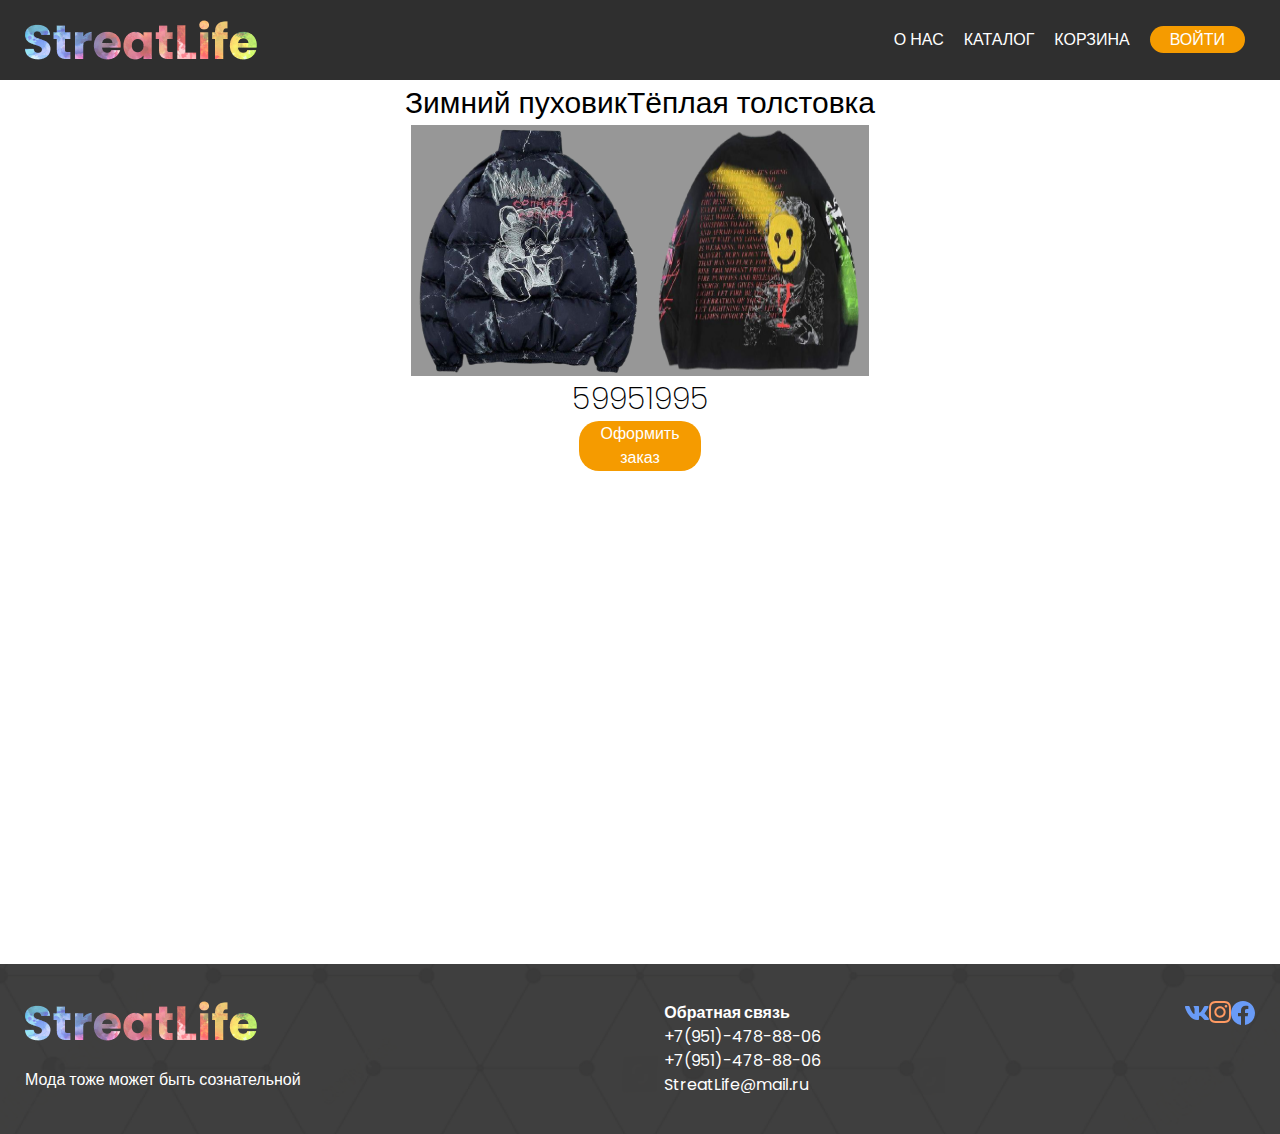
==== basket.html @ d3a93153 "Add files via upload" ====
<!DOCTYPE html>
<html lang="ru">
<head>
  <meta charset="UTF-8">
  <meta http-equiv="X-UA-Compatible" content="IE=edge">
  <meta name="viewport" content="width=device-width, initial-scale=1.0">
  <link rel="stylesheet" href="css/style2.css">
  <link rel="preconnect" href="https://fonts.googleapis.com">
<link rel="preconnect" href="https://fonts.gstatic.com" crossorigin>
<link href="https://fonts.googleapis.com/css2?family=Poppins:wght@100;200;400;500;700;900&display=swap" rel="stylesheet">
  <title>Streat Life</title>
</head>
<body>
  <div class="wrapper">
    <header class="header">
      <div class="container">
        <div class="header__body">
          <a href="index.html" class="header__logo"><img src="img/logo.png" alt=""></a>
          <div class="header__burger">
            <span></span>
          </div>
          <nav class="header__menu">
            <ul class="header__list">
              <li class="header__list--link">
                <a href="info.html" class="header__link">О нас</a>
              </li>
              <li class="header__list--link">
                <a href="Katalog.html" class="header__link">Каталог</a>
              </li>
              <li class="header__list--link">
                <a href="basket.html" class="header__link">Корзина</a>
              </li>
              <li class="header__list--link">
                <a href="registr.html" class="header__link header__link--button">Войти</a>
              </li>
            </ul>
          </nav>
        </div>
      </div>
    </header>
        <main class="main">
            <div class="container">
                <div class="basket">
                  <div class="basket__name">
                      <h2 class="basket__name--h2">Зимний пуховик</h2>
                      <h2 class="basket__name--h2">Тёплая толстовка</h2>
                  </div>
                  <div class="basket__product">
                    <img class="basket__product--photo" src="img/пуховик3 1.png" alt="">
                    <img class="basket__product--photo" src="img/худи1 1.png" alt="">
                  </div>
                  <div class="basket__price">
                    <p class="basket__price--style">5995</p>
                    <p class="basket__price--style">1995</p>
                  </div>
                  <div class="basket__dispatch">
                    <button class="basket__dispatch--style" type="submit">Оформить заказ</button>
                  </div>
                </div>
            </div>
        </main>
  </div>
      <div class="footer">
        <div class="container">
          <div class="footer__inner">
            <div class="footer__logo">
              <a href="" class="logo">
                <img class="logo__link" src="img/logo.png" alt="">
              </a>
              <div class="footer__text">
                <p>Мода тоже может быть сознательной</p>
              </div>
            </div>
                  
           <div class="feadbeack">
            <div class="feadbeack_h3">
              <h4>Обратная связь</h4>
            </div>
            <div class="feadbeack__text">
              <p>
                <a class="feadbeack__text-stile" href="">+7(951)-478-88-06</a><br>
              </p>
              <p>
                <a class="feadbeack__text-stile" href="">+7(951)-478-88-06</a><br>
              </p>
              <p>
                <a class="feadbeack__text-stile" href="">StreatLife@mail.ru</a>
              </p>
            </div>
           </div>
            <div class="network">
              <div class="network__link">
                <a class="network__link-stile" href="">
                  <img src="img/vk.svg" alt="">
                </a>
                <a class="network__link-stile" href="">
                  <img src="img/instagram.svg" alt="">
                </a>
                <a class="network__link-stile" href="">
                  <img src="img/facebooksvg.svg" alt="">
                </a>
              </div>
            </div>
          </div>
          </div>
        </div>
        <script src="https://code.jquery.com/jquery-3.4.1.min.js" integrity="sha256-CSXorXvZcTkaix6Yvo6HppcZGetbYMGWSFlBw8HfCJo=" crossorigin="anonymous"></script>
  <script src="js/script.js"></script>
</body>
    
</html>
---- css/style2.css ----
*,
*::before,
*::after {
  box-sizing: border-box;
}

ul[class],
ol[class] {
  padding: 0;
}

body,
h1,
h2,
h3,
h4,
p,
ul[class],
ol[class],
li,
figure,
figcaption,
blockquote,
dl,
dd {
  margin: 0;
  padding: 0;
  box-sizing: border-box;
}
html,
body {
  height: 100%;
  margin: 0 auto;
  min-height: 100vh;
  scroll-behavior: smooth;
  text-rendering: optimizeSpeed;
  line-height: 1.5;
  font-family: 'Poppins', sans-serif;
}

ul[class],
ol[class] {
  list-style: none;
}

a{
    text-decoration: none;
    color: white;
  }

a:not([class]) {
  text-decoration-skip-ink: auto;
}

img {
  max-width: 100%;
  display: block;
}

article > * + * {
  margin-top: 1em;
}

input,
button,
textarea,
select {
  font: inherit;
}

.wrapper{
  min-height: 100%;
  display: flex;
  flex-direction: column;
}

  h1{
    font-weight: 700;
    font-size: calc(22px + 26*(100vw/1230));
  }

  h2{
    font-size: calc(20px + 16*((100vw - 320px )/1230));
  }

  h3{
    font-size: calc(14px +8 *((100vw - 320px )/1230));
  }
  h4{
    font-size: calc(11px +9 *((100vw - 320px )/1230));
  }

  p{
    font-size: calc(10px +6 *((100vw - 320px )/1230));
    color: #fff;
  }


  @media (max-width:767px){
    h1{
        font-size: calc(22px + (26 + 26 * 0.7) *((100vw - 320px )/1230));
      }
    h2{
        font-size: calc(20px + (16 + 16 * 0.7) *((100vw - 320px )/1230));
      }
    h3{
        font-size: calc(14px + (8 + 8 * 0.7) *((100vw - 320px )/1230));
      }
    h4{
        font-size: calc(11px + (9 + 9 * 0.7) *((100vw - 320px )/1230));
      }
   p{
        font-size: calc(10px + (6 + 6 * 0.7) *((100vw - 320px )/1230));
      
    }
    }


.container{
    max-width: 1230px;
    padding: 0 15px;
    margin: 0 auto;
    box-sizing: content-box;
  }
   @media (max-width:1230px){
     .container{
       max-width: 970px;
     }
   }
   @media (max-width:992px){
    .container{
      max-width: 750px;
    }
  }
  @media (max-width:767px){
    .container{
      max-width: none;
    }
  }

  .header{
    background:#2F2F2F;
    width: 100%;
    z-index: 50;
    position: fixed;
  }

  .header::before{
    content: '';
    position: absolute;
    top: 0;
    left: 0;
    width: 100%;
    height: 100%;
    background-color: #2F2F2F;
    z-index: 2;
  }

  .header__body {
    position: relative;
    display: flex;
    justify-content: space-between;
    height: 80px;
    align-items: center;
  }
  .header__logo {
    z-index: 3;
    position: relative;
  }
  .header__burger {
    display: none;
  }


  .header__list {
    display: flex;
    position: relative;
    z-index: 2;
  }
  .header__list--link{
    padding: 0 10px;
  }
  .header__link {
    white-space: nowrap;
    text-transform: uppercase;
  }

  .header__link--button{
    background: #F59B00;
    border-radius: 20px;
    padding: 2% 20px 2%;
    text-transform: uppercase;
    color: #fff;
  }

  @media (max-width:767px){
    .header__body {
      height: 50px;
    }
    .header__logo {
      width: 133px;
      object-fit: cover;
  }

   .header__list--link{
     text-align: center;
     padding-bottom: 12%;
   }
    .header__burger {
      display: block;
      position: relative;
      width: 30px;
      height: 20px;
      z-index: 3;
    position: relative;
    }
    .header__burger span{
      position: absolute;
      background-color: #F59B00;
      left: 0;
      width: 100%;
      height: 4px;
      border-radius: 10px;
      top: 8px;
      transition: all 0.3s ease 0s;
    }

    .header__burger::before,
    .header__burger::after{
      content: ' ';
      background-color: #F59B00;
      position: absolute;
      width: 100%;
      height: 4px;
      border-radius: 10px;
      left: 0;
      transition: all 0.3s ease 0s;

    }
    .header__burger::before{
      top: 0;
    }

    .header__burger::after{
      bottom: 0;
    }

    .header__burger:active span{
      transform: scale(0);
    }
    .header__burger:active::before{
      transform:rotate(45deg);
      top: 9px;
    }.header__burger:active::after{
      transform:rotate(-45deg);
      bottom: 9px;
    }
    .header__menu {
      position: fixed;
      left: 0;
      top: -100%;
      width: 100%;
      height: 60%;
      background-color: #2F2F2F;
      padding: 50px 10px 20px 10px ;
      transition: all 0.4s ease 0s;
    }

    nav.header__menu.active {
      top: 0;
  }
    .header__list{
      display: block;

    }
    .header__link--button{
      background: none;
      border-radius: 0;
      padding: 0;
      text-transform: uppercase;
      color: #fff;
    }

    }

    

 

  
  

  @media (max-width:767px){
    .menu__list-link{
        font-size: calc(9px + (13 + 13 * 0.7) *((100vw - 320px )/1230));
        line-height: calc(9px + (12 + 12 * 0.7) *((100vw - 320px )/1230));;
      }
    }

    .main{
      top: 80px;
      position: relative;
      flex: 1 1 auto;
    }

    @media (max-width:767px){
      .main{
        top: 50px;
      }
      }

  .menu__list-link:hover{
    border-bottom: 1px solid #fff;
  }

  .button{
    background: #F59B00;
    border-radius: 20px;
    padding: 2% 20px 2%;
    text-transform: uppercase;
    color: #fff;
  }

  .style__text{
      text-align: center;

  }

  .style__top{
      padding-top: 10%;
      color: #fff;
      padding-bottom: 15%;
  }

  .style__button{
      white-space: nowrap;

  }
  @media (max-width:767px){
    .style__button{
        font-size: calc(9px + (13 + 13 * 0.7) *((100vw - 320px )/1230));
      }
    }

  .section-style{
    background:#2F2F2F;
    max-width: 100%;
    padding-top: 7%;
  }
  
  .section-bestsellers{
    background:#2F2F2F;
    max-width: 100%;
    padding-bottom: 10%;
  }
  @media (max-width:767px){
    .section-bestsellers{
      padding-bottom: 20%;
    }
    }
  .section-style{
    background:#2F2F2F;
    max-width: 100%;
  }

  .style{
    display: flex;
    justify-content: space-around;
  }

  .collection{
    display: flex;
    justify-content: space-around;
    padding-top: 15%;
    padding-bottom: 15%;
    background-image: url(../img/collection__background.png);
    background-repeat: no-repeat;
    background-position:center left;

  }

  .heats__text{
    text-align: center;
    font-style: normal;
    font-weight: bold;
  }
  .heats__text2{
    color: #fff;
    text-align: center;
    font-style: normal;
    font-weight: bold;
  }


  .collection__text-top{
    color: #F59B00;
    padding-bottom: 20%;
  }

  .estsellers__text {
    color: #fff;
    text-align: center;
  }

  .Bestsellers {
    display: inline-flex;
    flex-wrap: wrap;
    margin: 0 auto;

  }
  
  .Bestsellers__photo{
    width: 23%;
    display: inline;
    padding: 1.5%;
    border-radius: 15px;
    background-color: #FCE6BF;
    margin: 1%;
  }

  .Bestsellers__photo-img {
    display: inline;
    height: 100%;
    margin: 1%;
  }

  @media (max-width:767px) {
    .hide {
      display: none;
    }
  
  }

  .Bestsellers__link{
    margin-top: 4%;
    text-align: center;
    margin-bottom: 5%;
  }


   .Bestsellers__link-details {
    color: #F59B00;
    border: 2px solid #F59B00;
    border-radius: 10px;
    padding: 1%;
   }

   @media (max-width:767px) {
    .Bestsellers__link-details {
      border-radius: 5px;
      padding: 1.5%;
     }
   }

    .mailing{    
      background-color: #2F2F2F;
      border-radius: 15px;
      background-repeat: no-repeat;

    }

    .mailing__style{
      margin-top: 10%;
      display: flex;
    }

    .dispatch{
      max-width: 550px;
      padding-left: 4%;
      padding-right: 3%;
      margin-top: 3%;
    }

 
    .dispatcg__button--style{
      width: 100%;
      border-radius: 20px;
      border: 1px solid #FFFFFF;
      background-color: Transparent;
      padding: 3%;
      margin-top: 5%;
      margin-bottom: 3%;
    }

    .dispatch__text-h2{
      color: #fff;
      flex-wrap: wrap;
    }

    .dispath__link{
      display: flex;
      flex-wrap: wrap;
    }

    .dispath__link--submit{
      color: #fff;
      background-color: #F59B00;
      border: none;
      border-radius: 10px;
      padding: 10% 20%;
    }

    .dispath__link--checkbox{
      width: 5%;
      border: 1px solid #FFFFFF;
      background-color: Transparent;

    }

    

    @media (max-width:600px) {
      .dispath{
        bottom: 5%;
      }
      .mailing__style{        
        flex-wrap: wrap;
        text-align: center;
      }
      .dispath__link{
        margin-bottom: 5%;
        margin-top: 5%;
        display: block;
        flex-wrap: nowrap;
      }
      .dispath__link--submit{
        margin:0 auto ;
        padding: 1% 3%;

      }

      .mailing__photo{
        margin: 0 auto;
      }
      .mailing__photo--style{
        width: 100%;
        border-radius: 15px;
      }
      .dispath__link--style{
        display: flex;
      }
    }

    
  
    .footer{
      margin-top: 5%;
      background-image: url(../img/footer_bg.png);
      background-size: cover;
      flex: 0 0 auto;
      top: 5%;
    }

  .footer__inner{
    display: flex;
    justify-content: space-between;
  }

  .footer__inner{
    padding: 3% 0 3% 0;
  }

  @media (max-width:767px) {
    .footer__logo{
    max-width: 120px;
    }
  }

  

  

  .footer__text{
    margin-top: 10%;
    color: white;
  }

  .feadbeack{
    min-width: 1px;
  }

  .feadbeack_h3{
    color: white;
  }
  .feadbeack__text-stile{
    flex-wrap: wrap;
  }

  .network{
    bottom: 0;
  }

  .network__link{
    display: flex;
  }

  .registr{
    text-align: center;
   
  }
  .social__list-link{
    width: 270px;
  }

  .entrace__create{
    color: #000;
    margin: 5%;
    white-space: nowrap;
    font-style: normal;
    font-weight: 200;
    font-size: 24px;
  }


  .social__list--link-photo{
    margin: 0 auto;
  }
  .otherwise--palka{
    margin: 0 auto;
  }



  .social{
    max-width: 585px;
    margin: 0 auto;
  }


  .entrace{
    max-width: 530px;
    margin: 0 auto;
  }

  .social__list{
    display: inline-flex;
    flex-wrap: wrap;
  }

  @media (max-width:767px) {
    .social__list{
      flex-wrap: wrap;
    }
  }
  
      
  .entrace__avtrisation-email{
    border: 2px solid #F59B00;
    border-radius: 20px;
    width: 100%;
    height: 40px;
    justify-content: center;
    padding-left: 3%;
    margin-top: 3%;
    margin-bottom: 3%;
  }

  .entrace__avtrisation-passvord{
    border: 2px solid #F59B00;
    border-radius: 20px;
    width: 100%;
    height: 40px;
    justify-content: center;
    padding-left: 3%;
    bottom: 4%;
    margin-bottom: 1%;
  }

  .entrace__dispatch{
    top: 10%;
    color: #fff;
    background-color: #F59B00;
    border: none;
    padding: 10px 15px ;
    border-radius: 20px;
  }

  .entrace__dispatch:hover{
    color: #F59B00;
    background-color: #2F2F2F ;
  }

  .recomendation__text--enter{
    font-style: normal;
    font-weight: 500;    
  }

  .recomendation__text--social{
    font-style: normal;
    font-weight: 200;
    color: #000;
  }

  .otherwise--or{
    font-style: normal;
    font-weight: 500;
    font-size: 24px;
  }

  .otherwise--help{
    font-style: normal;
    font-weight: 500;
    font-size: 24px;     
  }
  
  .katalog{
    position: relative;
  }

  .katalog__choise{
    display: flex;
  }
  .section__katalog{
    margin: 0 auto;
    background-image:url(../img/backgroung__katalog.svg);
    bottom: 3%;
  }
.katalog__choise--men{
  margin: 0 auto;
}
.katalog__choise--women{
  margin: 0 auto;
}

.choise{
  background: rgba(117, 110, 110, 0.7);
  height: 25%;
  position: absolute;
  width: 100%;
  bottom: 0;
}
.choise__link{
  display: flex;
  
}

.choise__link--women{
  width: 50%;
  text-align: center;
}
.choise__link--men{
  width: 50%;
  text-align: center;

}

.Bestsellers__text-2{
  color: #000;
}

.basket__sail--basket{
    margin: 0 auto;
}

.basket__price--style{
  color: #000;
  font-style: normal;
font-weight: 200;
font-size: 30px;
}

.basket {
  text-align: center;
  margin:0 auto;
  justify-items: center;
  justify-content: center;
}
.basket__name {
  display: flex;
  text-align: center;
  justify-content: space-between;
}
.basket__name--h2 {
  font-style: normal;
font-weight: 200;
font-size: 30px;
}
.basket__product {
  justify-content: space-between;
  display: flex;
}
.basket__product--photo {
  background: rgba(47, 47, 47, 0.5);
}
.basket__price {
  justify-content: space-between;
  display: flex;
}
.basket__dispatch--style {
  border: none;
  color: #fff;
  background: #F59B00;
  border-radius: 20px;
  padding: 1% 7%;
}

.palka-menu{
  background-color: #2F2F2F;
}
.filter-menu__text--style{
  color: #fff;
}

.filter-menu{
display: flex;
}

.filter-menu__text{
  width: 30%;
}
  
.katalogm{
  display: inline-flex;
  flex-wrap: wrap;
}

.katalogm__things{
  width: 31%;
  display: inline;
  padding: 1.5%;
  background: rgba(47, 47, 47, 0.5);
  border-radius: 15px;
  margin: 1%;
  text-align: center;
}
@media (max-width:767px) {
  .katalogm__things{
    width: 48%;
  }
}


.katalogm__things--photo{
  display: inline;
  height: 100%;
  margin: 0 auto;
}

.katalogm__hide{
  display: none;
}

.add{
  text-align: center;
  margin-top: 5%;
}


.filter {
  position: relative;
  display: inline-block;
  width: 70%;
}

.filter-dropbtn{
  background-color: #2F2F2F;
  border:none;
  color: #F59B00;
}



.info{
  background-color: #2F2F2F;
  width: 100%;
}

.info__name--style{
  color: #fff;
}

.info__style{
  display: flex;
  bottom: 5%;

}

.info__text{
  width: 60%;

}

.info__photo{
  width: 40%;
}

.info__text--style{
  width: 100%;
  flex-wrap: wrap;
  padding-bottom: 5%;
}

.info__name--style-2{
  color: #fff;
}

.info__name--style{
  color: #F59B00;
  font-style: normal;
font-weight: 500;
}

@media (max-width:767px) {
  .info__style{
    display: block;
    margin-left: 10% ;
    margin-right: 10% ;
  }
  .info__text{
    width: 100%;
  
  }
  
  .info__photo{
    width: 100%;
    padding-bottom: 5%;
  }
}
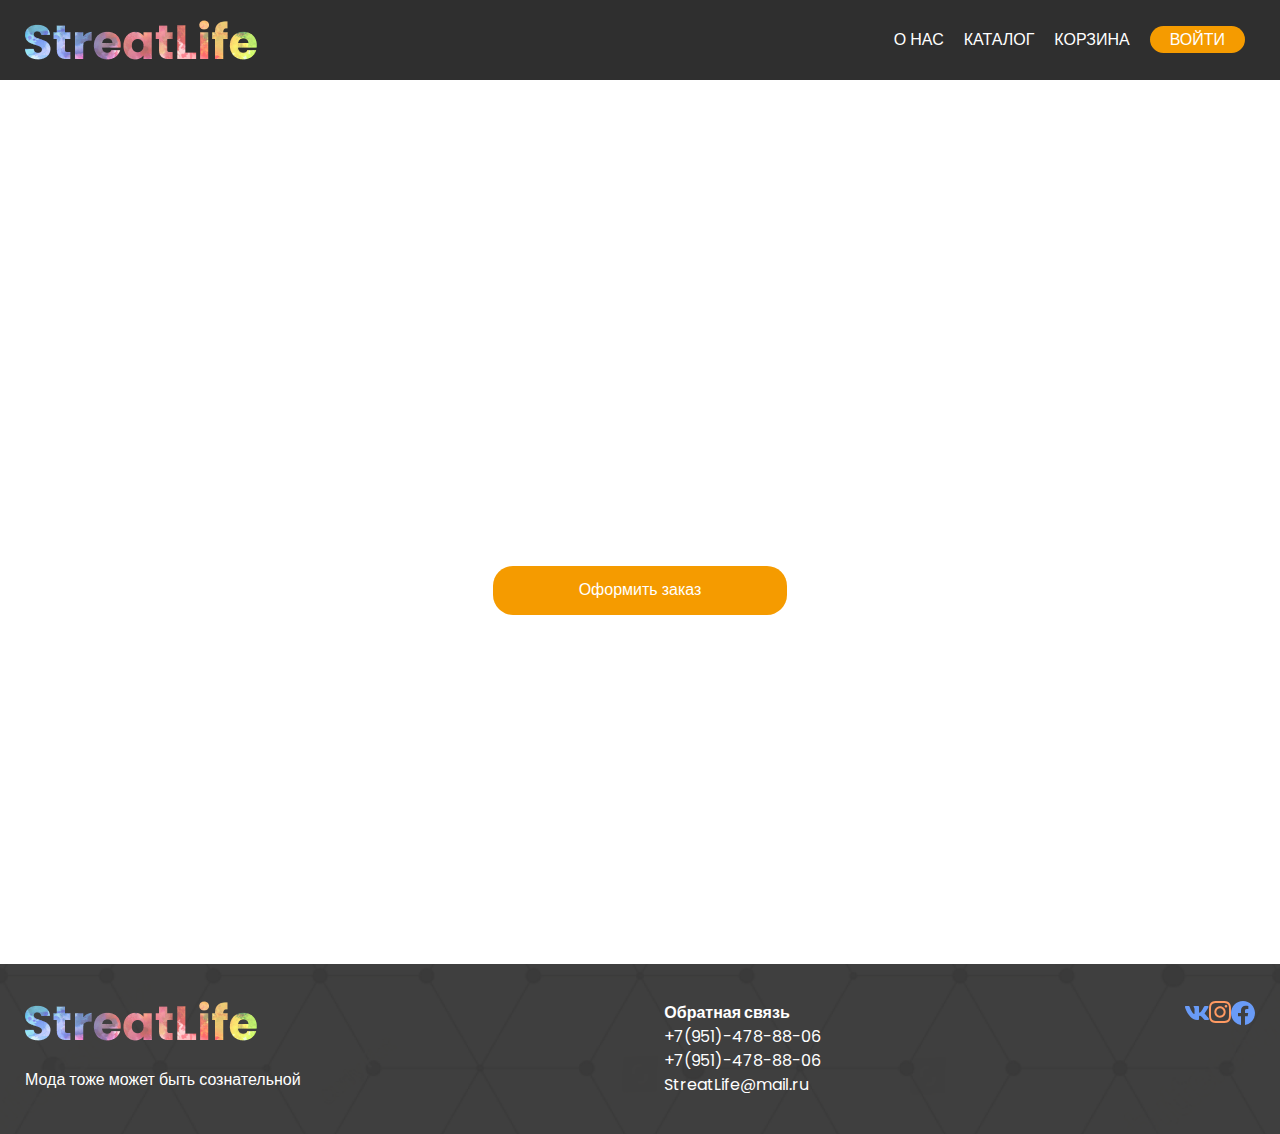
==== commit 2226c873: "Add files via upload" ====
--- a/basket.html
+++ b/basket.html
@@ -12,6 +12,7 @@
 </head>
 <body>
   <div class="wrapper">
+    
     <header class="header">
       <div class="container">
         <div class="header__body">
@@ -38,74 +39,61 @@
         </div>
       </div>
     </header>
-        <main class="main">
-            <div class="container">
-                <div class="basket">
-                  <div class="basket__name">
-                      <h2 class="basket__name--h2">Зимний пуховик</h2>
-                      <h2 class="basket__name--h2">Тёплая толстовка</h2>
-                  </div>
-                  <div class="basket__product">
-                    <img class="basket__product--photo" src="img/пуховик3 1.png" alt="">
-                    <img class="basket__product--photo" src="img/худи1 1.png" alt="">
-                  </div>
-                  <div class="basket__price">
-                    <p class="basket__price--style">5995</p>
-                    <p class="basket__price--style">1995</p>
-                  </div>
-                  <div class="basket__dispatch">
-                    <button class="basket__dispatch--style" type="submit">Оформить заказ</button>
-                  </div>
-                </div>
-            </div>
-        </main>
+    <main class="main">
+      <div class="container">
+        <div class="basket">
+        <div class="basket__dispatch">
+        <button class="basket__dispatch--style" type="submit">Оформить заказ</button>
+        </div>
+        </div>
+        </div>
+    </main>
   </div>
-      <div class="footer">
-        <div class="container">
-          <div class="footer__inner">
-            <div class="footer__logo">
-              <a href="" class="logo">
-                <img class="logo__link" src="img/logo.png" alt="">
-              </a>
-              <div class="footer__text">
-                <p>Мода тоже может быть сознательной</p>
-              </div>
-            </div>
-                  
-           <div class="feadbeack">
-            <div class="feadbeack_h3">
-              <h4>Обратная связь</h4>
-            </div>
-            <div class="feadbeack__text">
-              <p>
-                <a class="feadbeack__text-stile" href="">+7(951)-478-88-06</a><br>
-              </p>
-              <p>
-                <a class="feadbeack__text-stile" href="">+7(951)-478-88-06</a><br>
-              </p>
-              <p>
-                <a class="feadbeack__text-stile" href="">StreatLife@mail.ru</a>
-              </p>
-            </div>
-           </div>
-            <div class="network">
-              <div class="network__link">
-                <a class="network__link-stile" href="">
-                  <img src="img/vk.svg" alt="">
-                </a>
-                <a class="network__link-stile" href="">
-                  <img src="img/instagram.svg" alt="">
-                </a>
-                <a class="network__link-stile" href="">
-                  <img src="img/facebooksvg.svg" alt="">
-                </a>
-              </div>
-            </div>
-          </div>
+  <div class="footer">
+    <div class="container">
+      <div class="footer__inner">
+        <div class="footer__logo">
+          <a href="" class="logo">
+            <img class="logo__link" src="img/logo.png" alt="">
+          </a>
+          <div class="footer__text">
+            <p>Мода тоже может быть сознательной</p>
           </div>
         </div>
-        <script src="https://code.jquery.com/jquery-3.4.1.min.js" integrity="sha256-CSXorXvZcTkaix6Yvo6HppcZGetbYMGWSFlBw8HfCJo=" crossorigin="anonymous"></script>
+              
+       <div class="feadbeack">
+        <div class="feadbeack_h3">
+          <h4>Обратная связь</h4>
+        </div>
+        <div class="feadbeack__text">
+          <p>
+            <a class="feadbeack__text-stile" href="">+7(951)-478-88-06</a><br>
+          </p>
+          <p>
+            <a class="feadbeack__text-stile" href="">+7(951)-478-88-06</a><br>
+          </p>
+          <p>
+            <a class="feadbeack__text-stile" href="">StreatLife@mail.ru</a>
+          </p>
+        </div>
+       </div>
+        <div class="network">
+          <div class="network__link">
+            <a class="network__link-stile" href="">
+              <img src="img/vk.svg" alt="">
+            </a>
+            <a class="network__link-stile" href="">
+              <img src="img/instagram.svg" alt="">
+            </a>
+            <a class="network__link-stile" href="">
+              <img src="img/facebooksvg.svg" alt="">
+            </a>
+          </div>
+        </div>
+      </div>
+      </div>
+    </div>
+    <script src="https://code.jquery.com/jquery-3.4.1.min.js" integrity="sha256-CSXorXvZcTkaix6Yvo6HppcZGetbYMGWSFlBw8HfCJo=" crossorigin="anonymous"></script>
   <script src="js/script.js"></script>
 </body>
-    
 </html>--- a/css/style2.css
+++ b/css/style2.css
@@ -634,7 +634,6 @@
   }
 
   .social__list{
-    display: inline-flex;
     flex-wrap: wrap;
   }
 
@@ -642,6 +641,7 @@
     .social__list{
       flex-wrap: wrap;
     }
+
   }
   
       
@@ -762,31 +762,17 @@
 
 .basket {
   text-align: center;
-  margin:0 auto;
-  justify-items: center;
-  justify-content: center;
-}
-.basket__name {
-  display: flex;
-  text-align: center;
-  justify-content: space-between;
-}
-.basket__name--h2 {
-  font-style: normal;
-font-weight: 200;
-font-size: 30px;
-}
-.basket__product {
-  justify-content: space-between;
-  display: flex;
-}
-.basket__product--photo {
-  background: rgba(47, 47, 47, 0.5);
-}
-.basket__price {
-  justify-content: space-between;
-  display: flex;
-}
+  position: relative;
+}
+
+.basket__dispatch{
+  bottom: 0;
+  top: 50%;
+  transform: translate(0, 1000%);
+
+
+}
+
 .basket__dispatch--style {
   border: none;
   color: #fff;
@@ -813,6 +799,7 @@
 .katalogm{
   display: inline-flex;
   flex-wrap: wrap;
+  margin-bottom: 15%;
 }
 
 .katalogm__things{
